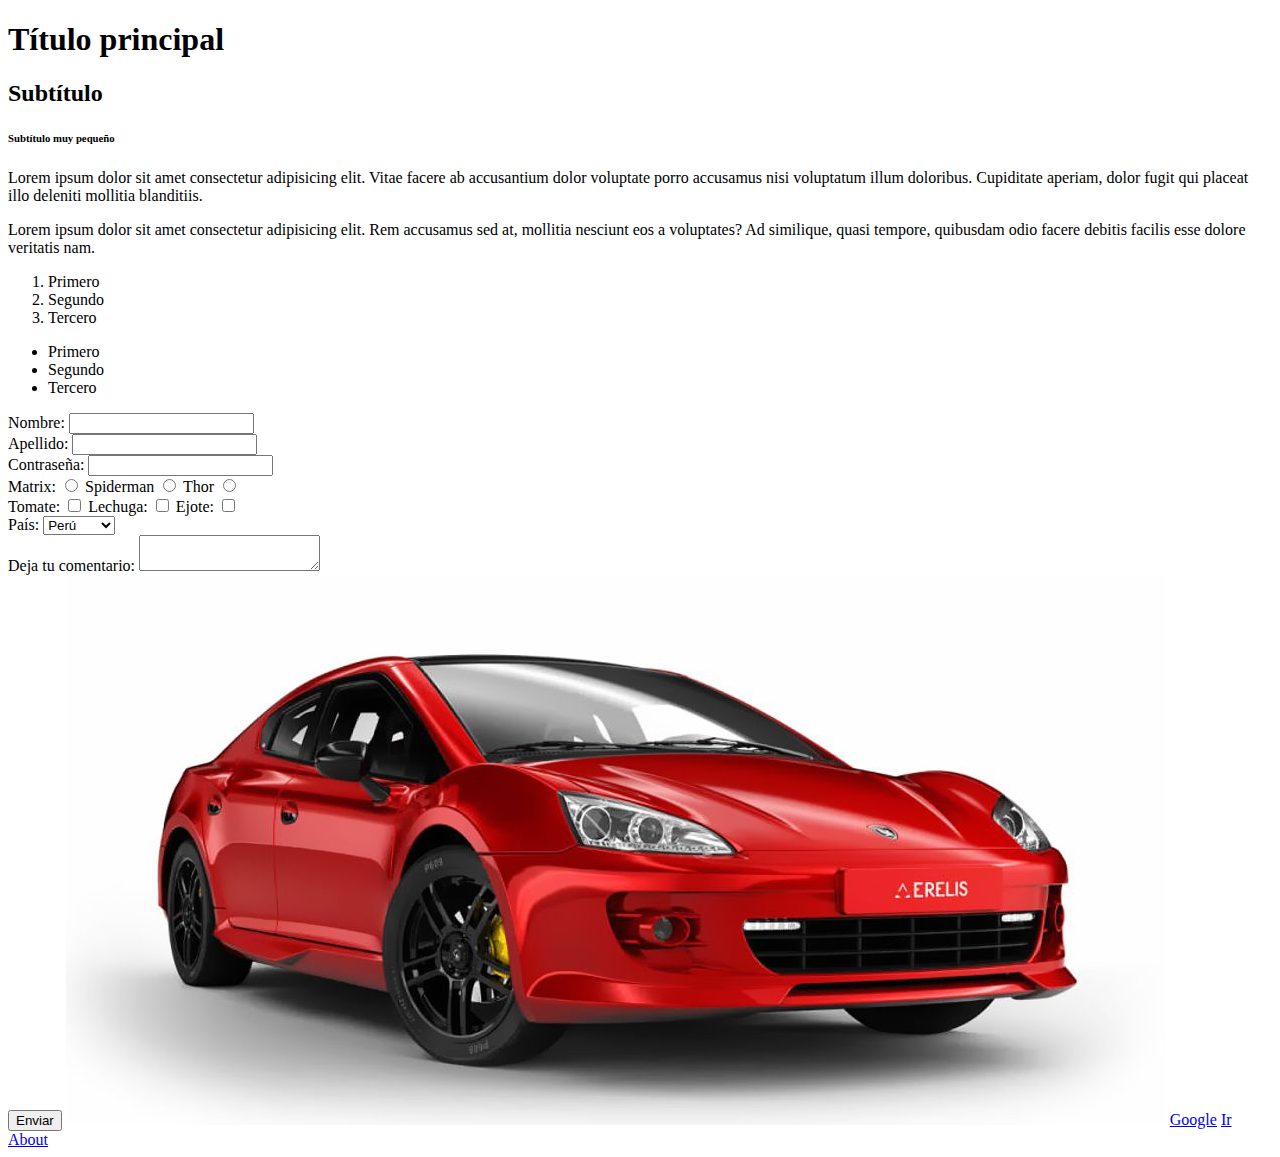
==== index.html @ 25e375c8 "Commit inicial" ====
<!DOCTYPE html>
<html lang="en">
<head>
    <meta charset="UTF-8">
    <title>Hola mundo</title>
</head>
<body>
    <h1>Título principal</h1>
    <h2>Subtítulo</h2>
    <h6>Subtítulo muy pequeño</h6>
    <p>Lorem ipsum dolor sit amet consectetur adipisicing elit. Vitae facere ab accusantium dolor voluptate porro accusamus nisi voluptatum illum doloribus. Cupiditate aperiam, dolor fugit qui placeat illo deleniti mollitia blanditiis.</p>
    <p>Lorem ipsum dolor sit amet consectetur adipisicing elit. Rem accusamus sed at, mollitia nesciunt eos a voluptates? Ad similique, quasi tempore, quibusdam odio facere debitis facilis esse dolore veritatis nam.</p>
    <ol>
        <li>Primero</li>
        <li>Segundo</li>
        <li>Tercero</li>
    </ol>
    <ul>
        <li>Primero</li>
        <li>Segundo</li>
        <li>Tercero</li>
    </ul>
    <form action="">
        <div>
            <label for="nombreUsuario">Nombre:</label>
            <input type="text" name="nombreUsuario" id="nombreUsuario"/>
        </div>
        <div>
            <label for="apellidoUsuario">Apellido:</label>
            <input type="text" name="apellidoUsuario" id="apellidoUsuario"/>
        </div>
        <div>
            <label for="passwordUsuario">Contraseña:</label>
            <input type="password" name="passwordUsuario" id="passwordUsuario"/>
        </div>
        <div>
            <label for="peliculaMatrix">Matrix:</label>
            <input type="radio" name="peliculas" id="peliculaMatrix"/>
            <label for="peliculaSpiderman">Spiderman</label>
            <input type="radio" name="peliculas" id="peliculaSpiderman"/>
            <label for="peliculaThor">Thor</label>
            <input type="radio" name="peliculas" id="peliculaThor"/>
        </div>
        <div>
            <label for="tomate">Tomate:</label>
            <input type="checkbox" name="verduras" id="tomate"/>
            <label for="lechuga">Lechuga:</label>
            <input type="checkbox" name="verduras" id="lechuga"/>
            <label for="Ejote">Ejote:</label>
            <input type="checkbox" name="verduras" id="ejote"/>

        </div>
        <div>
            <label for="pais">País:</label>
            <select name="pais" id="pais">
                <option value="peru">Perú</option>
                <option value="mexico">México</option>
                <option value="ecuador">Ecuador</option>
            </select>
        </div>
        <div>
            <label for="comentario">Deja tu comentario:</label>
            <textarea name="comentario" id="comentario"></textarea>            
        </div>
        <button type="submit">Enviar</button>
        <img src="./imagenes/carroRojo.jpeg" alt="Imagen de un carro rojo" />
        <a href="https://www.google.com">Google</a>
        <a href="./about.html">Ir About</a>
    </form>
</body>
</html>
<!--
    Este es un comentario
-->
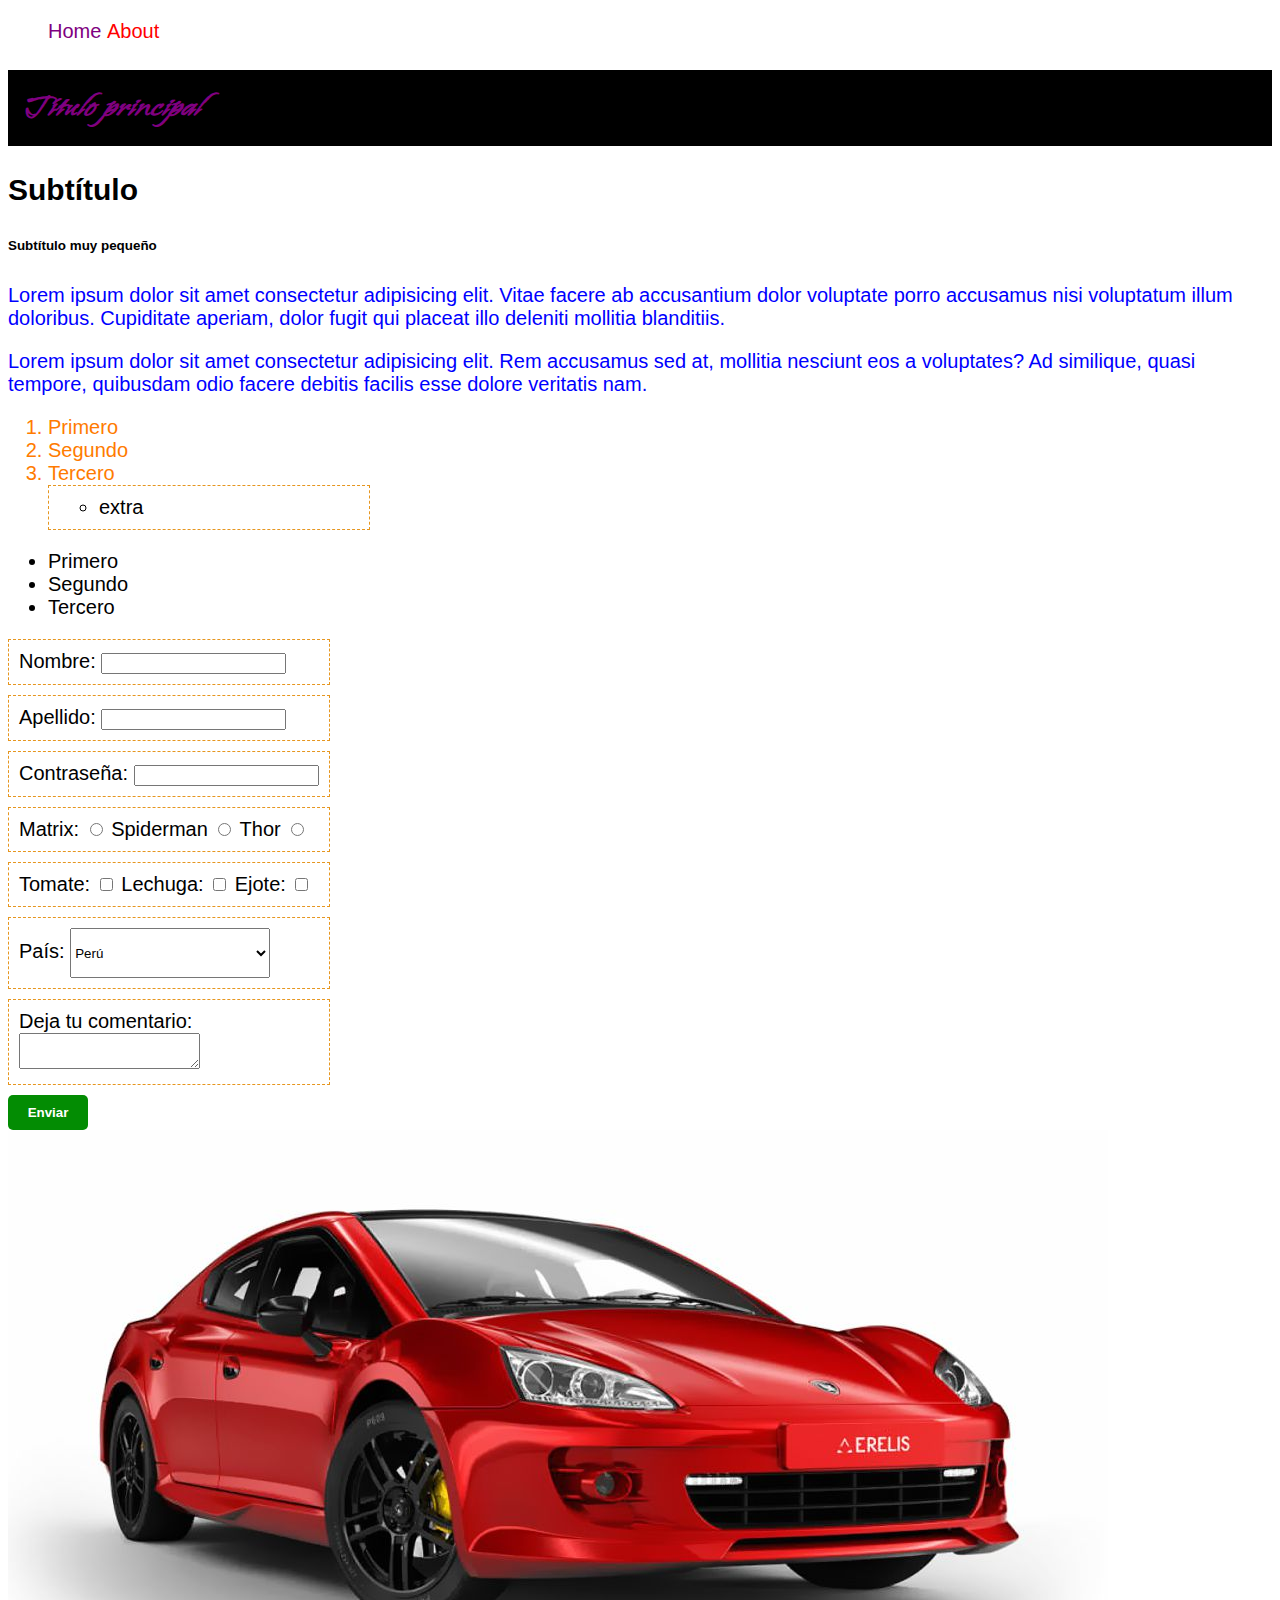
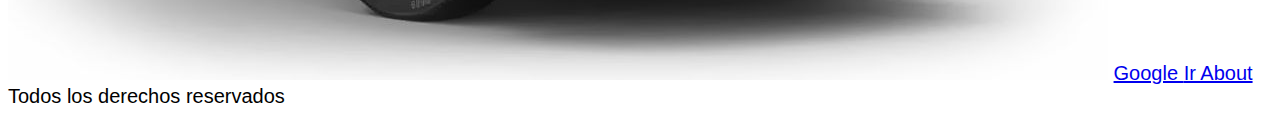
==== commit fbc33fbc: "Agregando semántica y estilos" ====
--- a/index.html
+++ b/index.html
@@ -1,72 +1,156 @@
 <!DOCTYPE html>
 <html lang="en">
 <head>
-    <meta charset="UTF-8">
+    <meta charset="UTF-8" />
     <title>Hola mundo</title>
+    <link rel="preconnect" href="https://fonts.googleapis.com">
+    <link rel="preconnect" href="https://fonts.gstatic.com" crossorigin>
+    <link href="https://fonts.googleapis.com/css2?family=Island+Moments&display=swap" rel="stylesheet">
+    <link rel="stylesheet" href="./css/styles.css" />
 </head>
 <body>
-    <h1>Título principal</h1>
-    <h2>Subtítulo</h2>
-    <h6>Subtítulo muy pequeño</h6>
-    <p>Lorem ipsum dolor sit amet consectetur adipisicing elit. Vitae facere ab accusantium dolor voluptate porro accusamus nisi voluptatum illum doloribus. Cupiditate aperiam, dolor fugit qui placeat illo deleniti mollitia blanditiis.</p>
-    <p>Lorem ipsum dolor sit amet consectetur adipisicing elit. Rem accusamus sed at, mollitia nesciunt eos a voluptates? Ad similique, quasi tempore, quibusdam odio facere debitis facilis esse dolore veritatis nam.</p>
-    <ol>
-        <li>Primero</li>
-        <li>Segundo</li>
-        <li>Tercero</li>
+    <nav>
+        <ul>
+            <li class="navegacion especial">
+                Home
+            </li>
+            <li class="navegacion">
+                About
+            </li>
+        </ul>
+    </nav>
+    <section>
+        <h1 id="principal" class="titulo">
+            Título principal
+        </h1>
+        <h2>
+            Subtítulo
+        </h2>
+        <h6>
+            Subtítulo muy pequeño
+        </h6>
+    </section>
+    <p>
+        Lorem ipsum dolor sit amet consectetur adipisicing elit. Vitae facere ab accusantium dolor voluptate porro accusamus nisi voluptatum illum doloribus. Cupiditate aperiam, dolor fugit qui placeat illo deleniti mollitia blanditiis.
+    </p>
+    <p>
+        Lorem ipsum dolor sit amet consectetur adipisicing elit. Rem accusamus sed at, mollitia nesciunt eos a voluptates? Ad similique, quasi tempore, quibusdam odio facere debitis facilis esse dolore veritatis nam.
+    </p>
+    <ol class="numeros">
+        <li>
+            Primero
+        </li>
+        <li>
+            Segundo
+        </li>
+        <li>
+            Tercero
+        </li>
+        <div>
+            <ul>
+                <li>
+                    extra
+                </li>
+            </ul>
+        </div>
     </ol>
     <ul>
-        <li>Primero</li>
-        <li>Segundo</li>
-        <li>Tercero</li>
+        <li>
+            Primero
+        </li>
+        <li>
+            Segundo
+        </li>
+        <li>
+            Tercero
+        </li>
     </ul>
-    <form action="">
-        <div>
-            <label for="nombreUsuario">Nombre:</label>
-            <input type="text" name="nombreUsuario" id="nombreUsuario"/>
-        </div>
-        <div>
-            <label for="apellidoUsuario">Apellido:</label>
-            <input type="text" name="apellidoUsuario" id="apellidoUsuario"/>
-        </div>
-        <div>
-            <label for="passwordUsuario">Contraseña:</label>
-            <input type="password" name="passwordUsuario" id="passwordUsuario"/>
-        </div>
-        <div>
-            <label for="peliculaMatrix">Matrix:</label>
-            <input type="radio" name="peliculas" id="peliculaMatrix"/>
-            <label for="peliculaSpiderman">Spiderman</label>
-            <input type="radio" name="peliculas" id="peliculaSpiderman"/>
-            <label for="peliculaThor">Thor</label>
-            <input type="radio" name="peliculas" id="peliculaThor"/>
-        </div>
-        <div>
-            <label for="tomate">Tomate:</label>
-            <input type="checkbox" name="verduras" id="tomate"/>
-            <label for="lechuga">Lechuga:</label>
-            <input type="checkbox" name="verduras" id="lechuga"/>
-            <label for="Ejote">Ejote:</label>
-            <input type="checkbox" name="verduras" id="ejote"/>
-
-        </div>
-        <div>
-            <label for="pais">País:</label>
-            <select name="pais" id="pais">
-                <option value="peru">Perú</option>
-                <option value="mexico">México</option>
-                <option value="ecuador">Ecuador</option>
-            </select>
-        </div>
-        <div>
-            <label for="comentario">Deja tu comentario:</label>
-            <textarea name="comentario" id="comentario"></textarea>            
-        </div>
-        <button type="submit">Enviar</button>
-        <img src="./imagenes/carroRojo.jpeg" alt="Imagen de un carro rojo" />
-        <a href="https://www.google.com">Google</a>
-        <a href="./about.html">Ir About</a>
-    </form>
+    <main>
+        <form action="">
+            <div>
+                <label for="nombreUsuario">
+                    Nombre:
+                </label>
+                <input type="text" name="nombreUsuario" id="nombreUsuario"/>
+            </div>
+            <div>
+                <label for="apellidoUsuario">
+                    Apellido:
+                </label>
+                <input type="text" name="apellidoUsuario" id="apellidoUsuario"/>
+            </div>
+            <div>
+                <label for="passwordUsuario">
+                    Contraseña:
+                </label>
+                <input type="password" name="passwordUsuario" id="passwordUsuario"/>
+            </div>
+            <div>
+                <label for="peliculaMatrix">
+                    Matrix:
+                </label>
+                <input type="radio" name="peliculas" id="peliculaMatrix"/>
+                <label for="peliculaSpiderman">
+                    Spiderman
+                </label>
+                <input type="radio" name="peliculas" id="peliculaSpiderman"/>
+                <label for="peliculaThor">
+                    Thor
+                </label>
+                <input type="radio" name="peliculas" id="peliculaThor"/>
+            </div>
+            <div>
+                <label for="tomate">
+                    Tomate:
+                </label>
+                <input type="checkbox" name="verduras" id="tomate"/>
+                <label for="lechuga">
+                    Lechuga:
+                </label>
+                <input type="checkbox" name="verduras" id="lechuga"/>
+                <label for="Ejote">
+                    Ejote:
+                </label>
+                <input type="checkbox" name="verduras" id="ejote"/>
+    
+            </div>
+            <div>
+                <label for="pais">
+                    País:
+                </label>
+                <select name="pais" id="pais">
+                    <option value="peru">
+                        Perú
+                    </option>
+                    <option value="mexico">
+                        México
+                    </option>
+                    <option value="ecuador">
+                        Ecuador
+                    </option>
+                </select>
+            </div>
+            <div>
+                <label for="comentario">
+                    Deja tu comentario:
+                </label>
+                <textarea name="comentario" id="comentario"></textarea>            
+            </div>
+            <button type="submit" class="botonSubmit">
+                Enviar
+            </button>
+        </form>
+    </main>
+    <img src="./imagenes/carroRojo.jpeg" alt="Imagen de un carro rojo" />
+    <a href="https://www.google.com">
+        Google
+    </a>
+    <a href="./about.html">
+        Ir About
+    </a>
+    <footer>
+        Todos los derechos reservados
+    </footer>
 </body>
 </html>
 <!--
--- a/css/styles.css
+++ b/css/styles.css
@@ -0,0 +1,68 @@
+body{
+    font-family: Verdana, Geneva, Tahoma, sans-serif;
+    font-size: 20px;
+}
+
+p{
+    color: blue;
+}
+
+.navegacion{
+    color: red;
+    display: inline-block;
+}
+
+#pais{
+    width: 200px;
+    height: 50px;
+}
+
+div{
+    border-bottom: 1px solid blue;
+    border: 1px dashed #e6961f;
+    /* border-width: 3px;
+    border-style: solid;
+    border-color: #2dbcf5; */
+    padding: 10px; /* Aplica 10px a cada lado */
+    /* padding: 20px 50px;
+    padding: 20px 20px 50px 70px;
+    padding-top: 20px; */
+    margin-bottom: 10px;
+    width: 300px;
+}
+
+#principal{
+    color: green;
+    background-color: black;
+    padding: 15px;
+    font-style: italic;
+    /* font-family: 'Times New Roman', Times, serif; */
+    font-family: 'Island Moments', cursive;
+}
+
+.botonSubmit{
+    width: 80px;
+    padding: 10px;
+    background-color: rgb(3, 140, 3);
+    color: white;
+    font-weight: bold;
+    border-style: none;
+    border-radius: 5px;
+}
+
+.botonSubmit:hover{
+    background-color: rgb(114, 216, 114);
+    cursor: pointer;
+}
+
+.numeros > li{
+    color: rgb(255, 123, 0);
+}
+
+/* .numeros li{
+    color: blue;
+} */
+
+.navegacion.especial, #principal{
+    color: purple;
+}